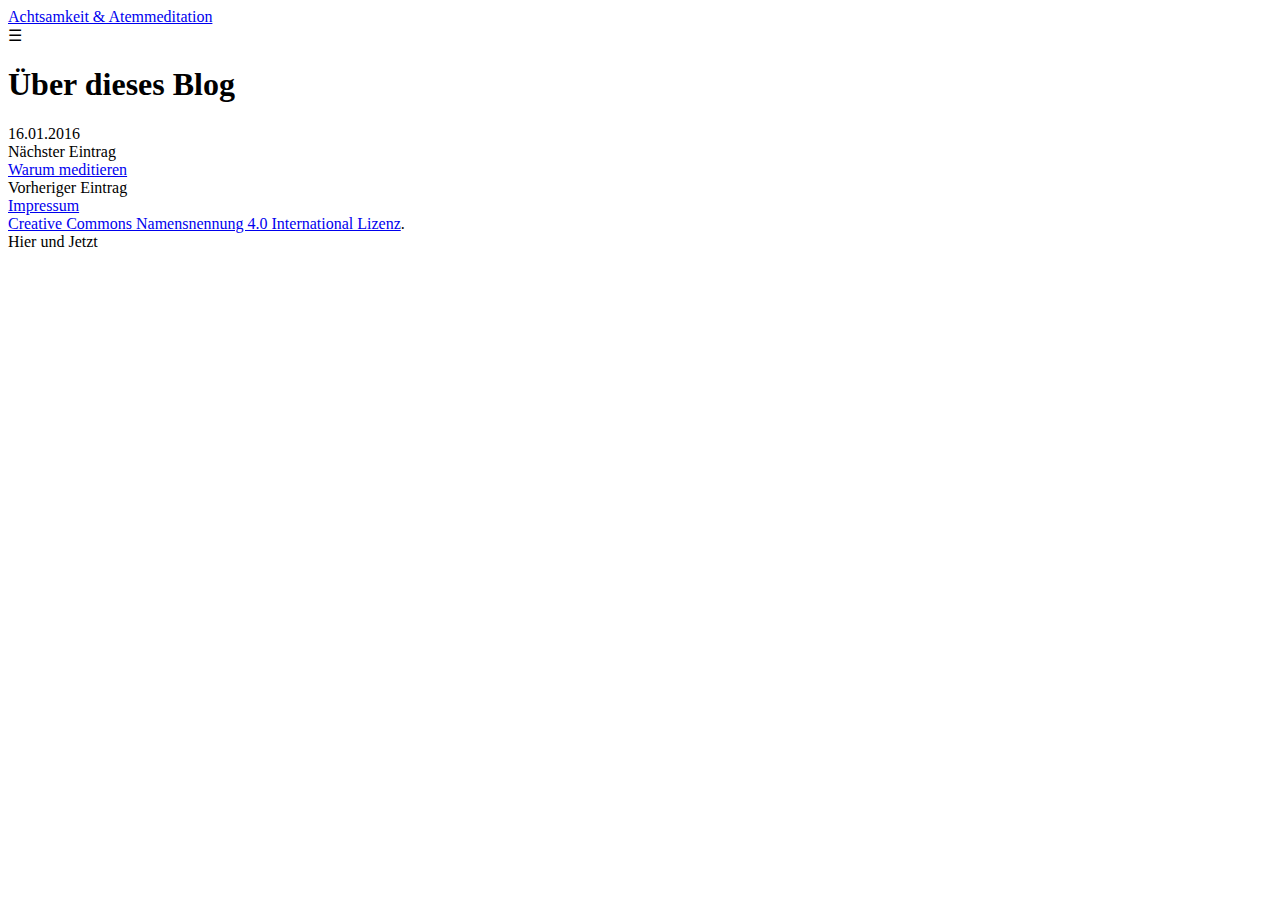
==== about/index.html @ 0ff4c486 "rebuilding site Mi 24 Feb 2016 17:00:40 CET" ====
<!DOCTYPE html>
<html xmlns="//www.w3.org/1999/xhtml" xml:lang="de" lang="de-de">
    <head>

        <meta http-equiv="content-type" content="text/html; charset=utf-8" />
        <meta name="viewport" content="width=device-width, initial-scale=1.0, maximum-scale=1" />

        <title>Über dieses Blog &middot; Achtsamkeit &amp; Atemmeditation</title>
        <link rel='stylesheet' href='//fonts.googleapis.com/css?family=Open+Sans:400,300,600' type='text/css'>
        <link rel="stylesheet" href="http://achsamkeit.github.io//libraries/normalize.3.0.1.css" />
        <link rel="stylesheet" href="http://achsamkeit.github.io//css/liquorice.css" />
        <link rel="shortcut icon" href="/favicon.ico" />
        <link rel="apple-touch-icon-precomposed" href="/apple-touch-icon-144-precomposed.png" sizes="144x144" />
        <link rel="alternate" href="" type="application/rss+xml" title="Achtsamkeit &amp; Atemmeditation" />
    </head>
    <body class="li-body">

<header class="li-page-header">
    <div class="container">
        <div class="row">
            <div class="sixteen columns">
                <div class="li-brand li-left">
                <a href="http://achsamkeit.github.io/">Achtsamkeit &amp; Atemmeditation</a></div>
                <div class="li-menu li-right">
                    <span class="li-menu-icon" onclick="javascript:toggle('menu');">&#9776;</span>
                    <ul id="menu2" class="li-menu-items">
                        
                    </ul>
                </div>
            </div>
        </div>
        <div class="row">
            <div class="sixteen columns">
                <ul id="menu" class="li-menu-items li-menu-mobile">
                    
                </ul>
            </div>
        </div>
    </div>
</header>






    <div class="container">
        <div class="row">
            <div class="sixteen columns">
                <article class="li-article">
                    <header class="li-article-header">
                        <h1 class="li-article-title">Über dieses Blog</h1>
                        <span class="li-article-taxonomies">
                            

                            
                        </span>
                        
                        <time class="li-article-date">16.01.2016</time>
                    </header>
                    <section>
                        
                    </section>
                </article>
            </div>
        </div>

        <div class="row li-author">
    <div class="sixteen columns">
        <strong></strong>
    </div>
</div>


        <div class="row li-pagination">
            <div class="eight columns">
                <div class="li-pagination-previous">
                    
                        Nächster Eintrag<br />
                        <a href="http://achsamkeit.github.io/posts/warum-meditieren/"> Warum meditieren</a>
                    
                </div>
            </div>
            <div class="eight columns">
                <div class="li-pagination-next">
                    
                        Vorheriger Eintrag<br />
                        <a href="http://achsamkeit.github.io/impressum/"> Impressum</a>
                    
                </div>
            </div>
        </div>
    </div>

<footer class="li-page-footer">
    <div class="container">
        <div class="row">
            <div class="sixteen columns">
                <div class="li-page-footer-legal">
                    
                        <a rel="license" href="http://creativecommons.org/licenses/by/4.0/">Creative Commons Namensnennung 4.0 International Lizenz</a>.
                    
                </div>
                <div class="li-page-footer-theme">
                    <span class="">Hier und Jetzt</span>
                </div>
            </div>
        </div>
    </div>
</footer>

    <script type="text/javascript">
    <!--
    function toggle(id) {
        var e = document.getElementById(id);
        e.style.display == 'block' ? e.style.display = 'none' : e.style.display = 'block';
    }
    
    </script>
    <script type="text/javascript">
    <!--
        var _gaq = _gaq || [];
        _gaq.push(['_setAccount', ""]);
        _gaq.push(['_trackPageview']);

        (function() {
        var ga = document.createElement('script'); ga.type = 'text/javascript'; ga.async = true;
        ga.src = ('https:' == document.location.protocol ? 'https://ssl' : 'http://www') + '.google-analytics.com/ga.js';
        var s = document.getElementsByTagName('script')[0]; s.parentNode.insertBefore(ga, s);
        })();
    -->
    </script>
    </body>
</html>
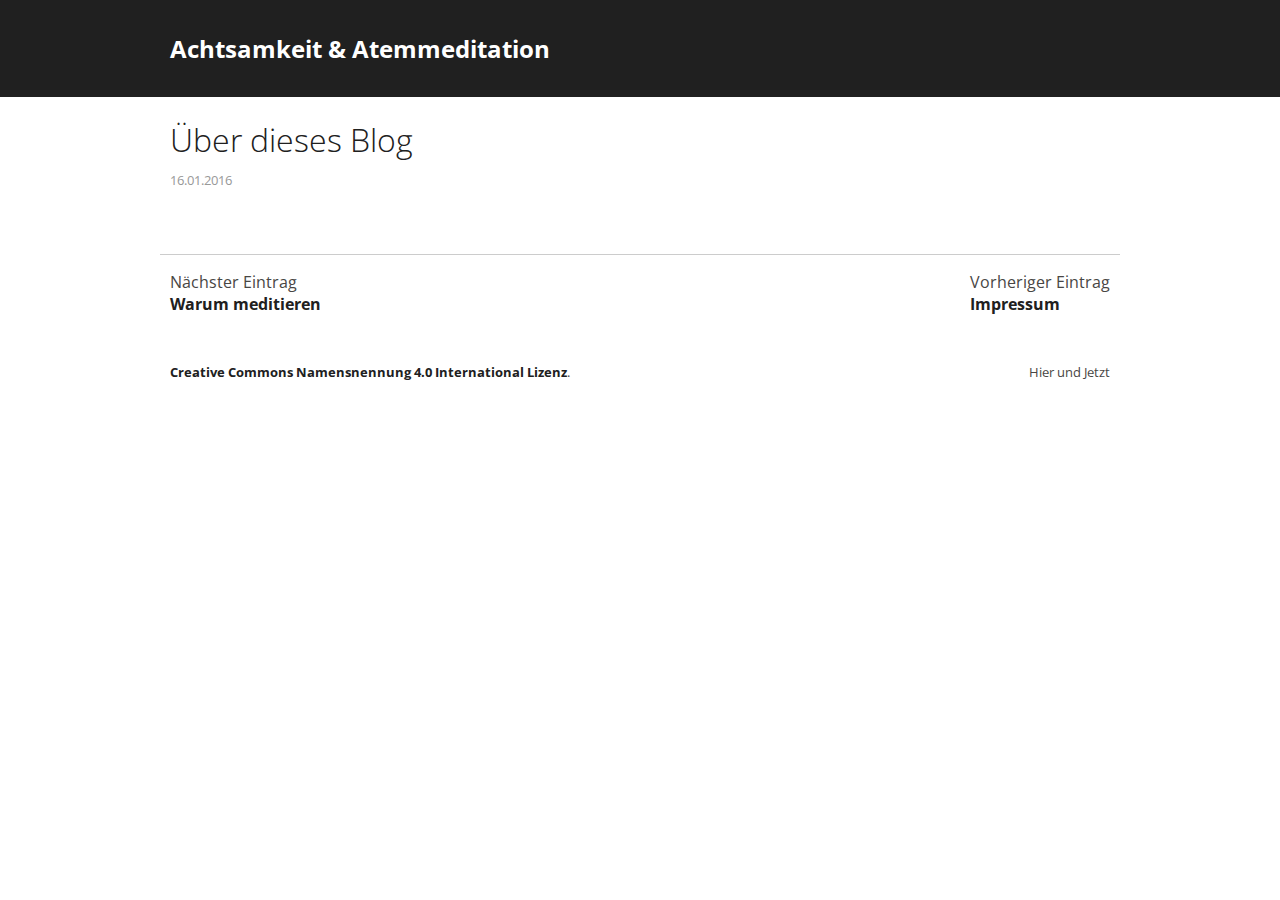
==== commit 29fd8577: "rebuilding site Mi 23 Mär 2016 11:16:54 CET" ====
--- a/about/index.html
+++ b/about/index.html
@@ -7,8 +7,8 @@
 
         <title>Über dieses Blog &middot; Achtsamkeit &amp; Atemmeditation</title>
         <link rel='stylesheet' href='//fonts.googleapis.com/css?family=Open+Sans:400,300,600' type='text/css'>
-        <link rel="stylesheet" href="http://achsamkeit.github.io//libraries/normalize.3.0.1.css" />
-        <link rel="stylesheet" href="http://achsamkeit.github.io//css/liquorice.css" />
+        <link rel="stylesheet" href="http://achtsamkeit.github.io/libraries/normalize.3.0.1.css" />
+        <link rel="stylesheet" href="http://achtsamkeit.github.io/css/liquorice.css" />
         <link rel="shortcut icon" href="/favicon.ico" />
         <link rel="apple-touch-icon-precomposed" href="/apple-touch-icon-144-precomposed.png" sizes="144x144" />
         <link rel="alternate" href="" type="application/rss+xml" title="Achtsamkeit &amp; Atemmeditation" />
@@ -20,7 +20,7 @@
         <div class="row">
             <div class="sixteen columns">
                 <div class="li-brand li-left">
-                <a href="http://achsamkeit.github.io/">Achtsamkeit &amp; Atemmeditation</a></div>
+                <a href="http://achtsamkeit.github.io">Achtsamkeit &amp; Atemmeditation</a></div>
                 <div class="li-menu li-right">
                     <span class="li-menu-icon" onclick="javascript:toggle('menu');">&#9776;</span>
                     <ul id="menu2" class="li-menu-items">
@@ -77,7 +77,7 @@
                 <div class="li-pagination-previous">
                     
                         Nächster Eintrag<br />
-                        <a href="http://achsamkeit.github.io/posts/warum-meditieren/"> Warum meditieren</a>
+                        <a href="http://achtsamkeit.github.io/posts/warum-meditieren/"> Warum meditieren</a>
                     
                 </div>
             </div>
@@ -85,7 +85,7 @@
                 <div class="li-pagination-next">
                     
                         Vorheriger Eintrag<br />
-                        <a href="http://achsamkeit.github.io/impressum/"> Impressum</a>
+                        <a href="http://achtsamkeit.github.io/impressum/"> Impressum</a>
                     
                 </div>
             </div>
